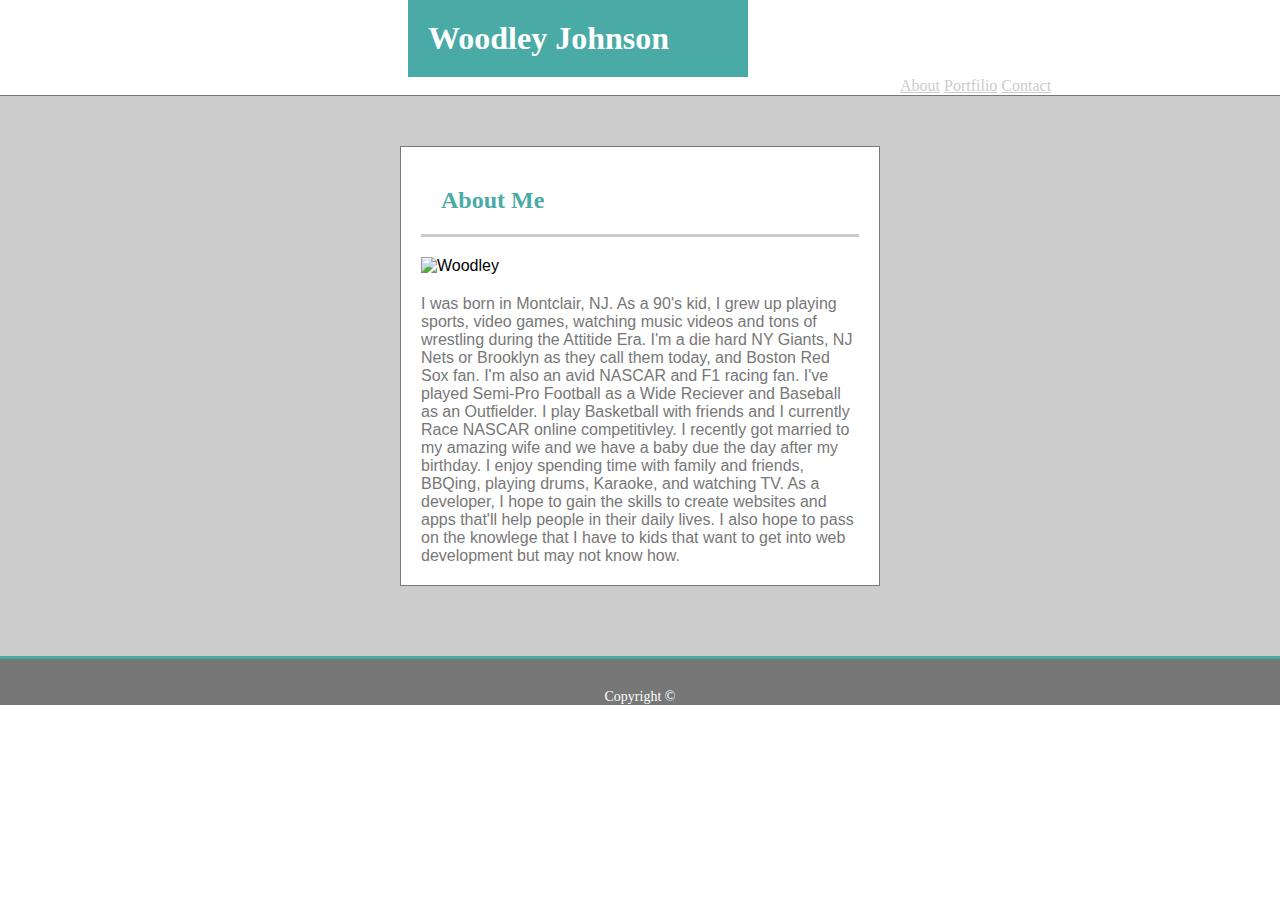
==== index.html @ cc90a4ea "git push" ====
<!DOCTYPE html>

<html lang="en-us">
<head>
     <meta charset="UTF-8">

    <title>Woodley Johnson</title>
    <link rel="stylesheet" href="css/index.css">
</head>

<body>
    <header class="top">
        <h1>Woodley Johnson</h1>

        <nav>
            <a href="/About/">About</a>
            <a href="portfolio.html">Portfilio</a>
            <a href="/contact.html">Contact</a>
        </nav>
    </header>

    <div class="wrapper">

        <section id="content"><!--960px-->
            <h2>About Me</h2>

            <div class="pic">
            <img src="C:\Users\Woodley\Basic-Portfolio\images\baseball.png" alt="Woodley" width="300" height="200">    
                <!--position will be relative-->
            </div>    


            <p>I was born in Montclair, NJ. As a 90's kid, I grew up playing sports, video games, watching music videos and tons of wrestling during the Attitide Era. I'm a die hard NY Giants, NJ Nets or Brooklyn as they call them today, and Boston Red Sox fan. I'm also an avid NASCAR and F1 racing fan. I've played Semi-Pro Football as a Wide Reciever and Baseball as an Outfielder. I play Basketball with friends and I currently Race NASCAR online competitivley. I recently got married to my amazing wife and we have a baby due the day after my birthday. I enjoy spending time with family and friends, BBQing, playing drums, Karaoke, and watching TV. As a developer, I hope to gain the skills to create websites and apps that'll help people in their daily lives. I also hope to pass on the knowlege that I have to kids that want to get into web development but may not know how. </p>
        </section>
    </div>
    <footer>Copyright ©</footer>
</body>
</html>
---- css/index.css ----
* {
    margin: 0;
}

.top {
    float: left;
    margin: 0 auto 0 auto;
}

header {
    font-family: 'Georgia', Times, Times, serif;
}


h1 {
    background: #4aaaa5;
    color: white;
    padding: 20px;
    width: 300px;
    position: relative;
    top:0;
    left: 408px;
}
/** I cant get the "Your Name" and "nav" elements to properly align **/
a {
    color: #cccccc;
    position: relative;
    top: 0;
    left: 900px;
}    

.wrapper {
    font-family: Arial, Helvetica, sans-serif;
    background: #cccccc;
    border-top: 1px solid #777777;
    clear: both;
    overflow: auto;
}

#content {
    background: white;
    border: 1px solid #777777;
    margin-left:  400px;
    margin-right: 400px;
    margin-top: 50px;
    margin-bottom: 70px;
}

h2 {
    color: #4aaaa5;
    border-bottom: 3px solid #cccccc;
    padding: 20px;
    margin: 20px;
    font-family: 'Georgia', Times, Times, serif;
}

.pic {
    margin-left: 20px
}

p {
    font-family: Arial, Helvetica, sans-serif;
    color: #777777;
    margin: 20px;
}

footer {
    background: #777777;
    color: white;
    border-top: 3px solid #4aaaa5;
    text-align: center;
    padding-top: 30px;
    font-size: 14px;
}
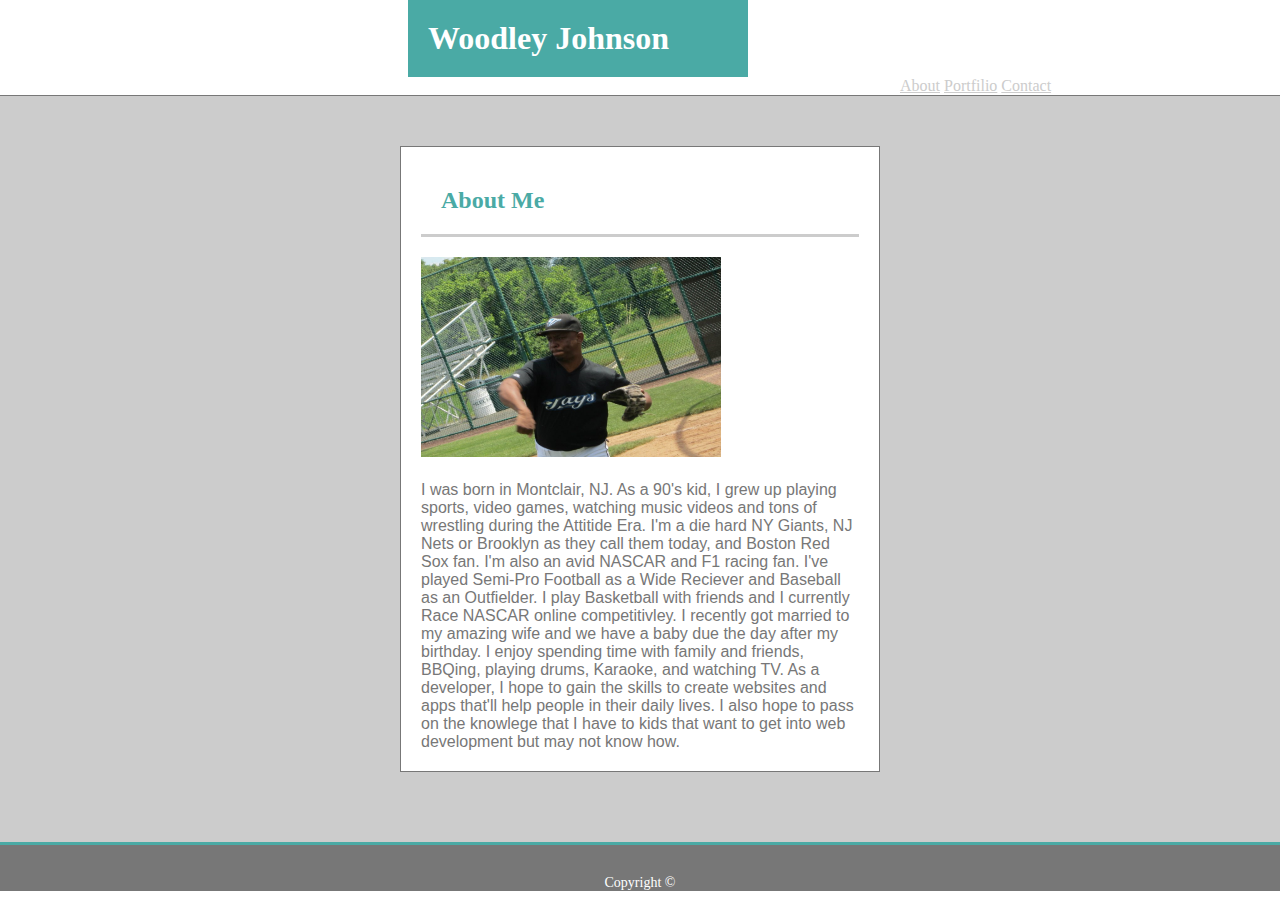
==== commit feacd3e3: "homework1" ====
--- a/index.html
+++ b/index.html
@@ -10,7 +10,7 @@
 
 <body>
     <header class="top">
-        <h1>Woodley Johnson</h1>
+        <h1 id="logo">Woodley Johnson</h1>
 
         <nav>
             <a href="/About/">About</a>
@@ -21,12 +21,12 @@
 
     <div class="wrapper">
 
-        <section id="content"><!--960px-->
+        <section id="content">
             <h2>About Me</h2>
 
             <div class="pic">
-            <img src="C:\Users\Woodley\Basic-Portfolio\images\baseball.png" alt="Woodley" width="300" height="200">    
-                <!--position will be relative-->
+            <img id="main-image" src="images\baseball.png" alt="Woodley" width="300" height="200">    
+                
             </div>    
 
 
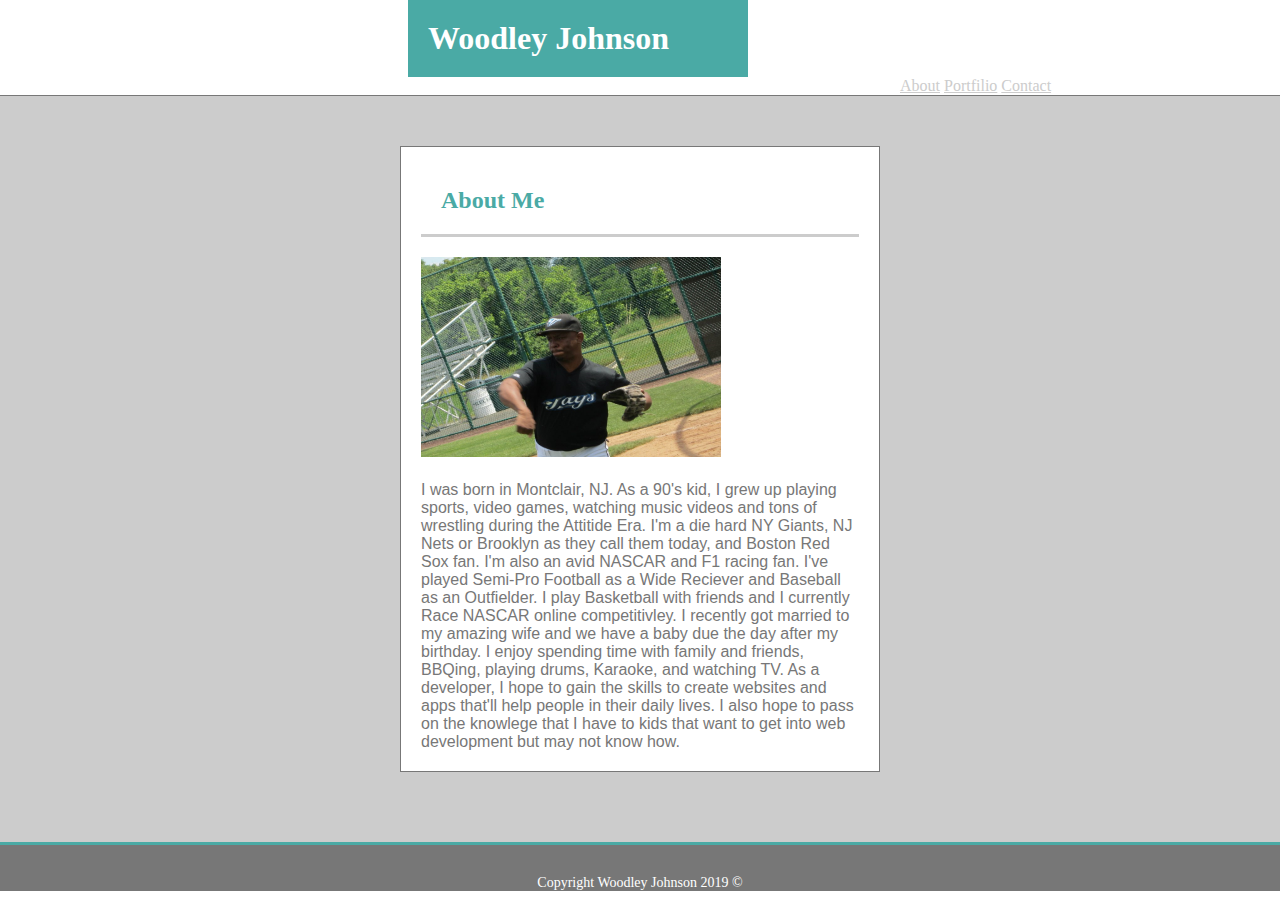
==== commit 11aae032: "footer copyright" ====
--- a/index.html
+++ b/index.html
@@ -13,7 +13,7 @@
         <h1 id="logo">Woodley Johnson</h1>
 
         <nav>
-            <a href="/About/">About</a>
+            <a href="index.html">About</a>
             <a href="portfolio.html">Portfilio</a>
             <a href="/contact.html">Contact</a>
         </nav>
@@ -33,6 +33,6 @@
             <p>I was born in Montclair, NJ. As a 90's kid, I grew up playing sports, video games, watching music videos and tons of wrestling during the Attitide Era. I'm a die hard NY Giants, NJ Nets or Brooklyn as they call them today, and Boston Red Sox fan. I'm also an avid NASCAR and F1 racing fan. I've played Semi-Pro Football as a Wide Reciever and Baseball as an Outfielder. I play Basketball with friends and I currently Race NASCAR online competitivley. I recently got married to my amazing wife and we have a baby due the day after my birthday. I enjoy spending time with family and friends, BBQing, playing drums, Karaoke, and watching TV. As a developer, I hope to gain the skills to create websites and apps that'll help people in their daily lives. I also hope to pass on the knowlege that I have to kids that want to get into web development but may not know how. </p>
         </section>
     </div>
-    <footer>Copyright ©</footer>
+    <footer>Copyright Woodley Johnson 2019 ©</footer>
 </body>
 </html>